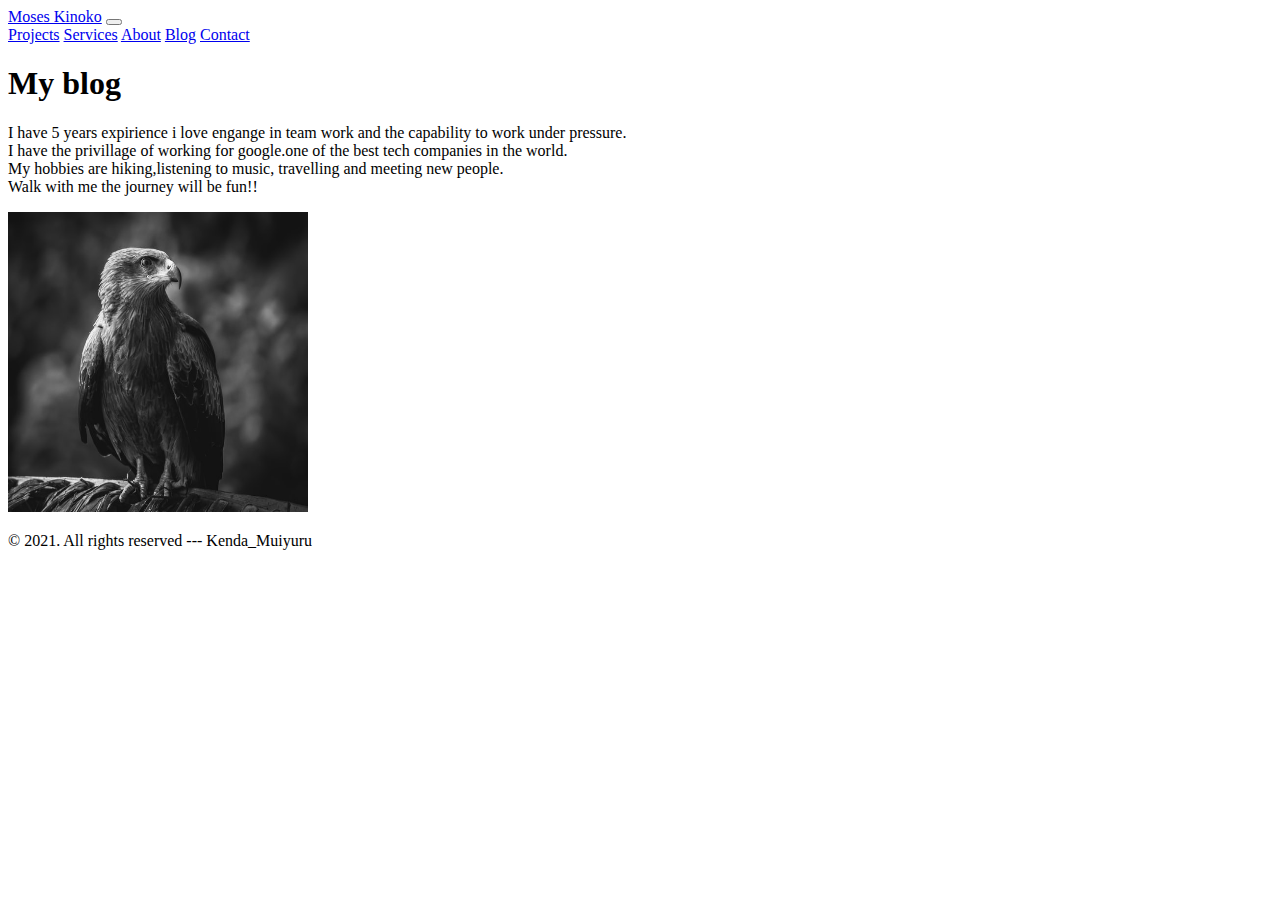
==== blog.html @ 65944e7a "Add files via upload" ====
<!DOCTYPE html>
<html lang="en">
  <head>
    <meta charset="UTF-8" />
    <meta name="viewport" content="width=device-width, initial-scale=1.0" />
    <link rel="stylesheet" href="./styles/main.css" />
    <script src="./styles/9ad9a54963.js" crossorigin="anonymous"></script>

    <title>Blog</title>
  </head>
  <body>
    <!-- NAVIGATION BAR-->
    <nav class="navbar">
      <a class="navbar-brand active" href="index.html">Moses Kinoko</a>
      <button id="navbarToggler" class="navbar-toggler">
        <i class="fas fa-bars fa-2x"></i>
      </button>
      <div class="navbar-collapse" id="navbarContent">
        <a href="projects.html"><i class="fas fa-tasks"></i> Projects</a>
        <a href="services.html"><i class="fas fa-cogs"></i> Services</a>
        <a href="about.html"><i class="fas fa-address-card"></i> About</a>
        <a href="blog.html"><i class="fas fa-blog"></i> Blog</a>
        <a href="contact.html"
          ><i class="fas fa-envelope-open-text"></i> Contact</a
        >
        
      </div>
    </nav>
    <!--Jumbotron Section-->
    <header>
      <div class="container">
        <section class="hero row">
          <div class="col">
            <h1>My blog</h1>
            <p>
              I have 5 years expirience i love engange in team work and the capability to work under pressure.<br>
              I have the privillage of working for google.one of the best tech companies in the world. <br>
              My hobbies are hiking,listening to music, travelling  and meeting new people.<br>
              Walk with me the journey will be fun!!
            
            </p>
          </div>
          <div class="col">
            <div class="animated">
              <img
                src="eagle.jpg.jpg"
                alt="Blogging image"
                width="300"
                height="300"
              />
            </div>
          </div>
        </section>
      </div>
    </header>
    <!--Main Section-->
    <main>
      <section class="row projects">
        <div class="col-3 box_shadow"></div>
        <div class="col-3 box_shadow"></div>
        <div class="col-3 box_shadow"></div>
        <div class="col-3 box_shadow"></div>
        <div class="col-3 box_shadow"></div>
        <div class="col-3 box_shadow"></div>
      </section>
    </main>
    <footer>
      <div class="social">
        <a href="https://twitter.com/Kenda_Muiyuru"
        <a href="https://www.instagram.com/Moses_Kenda/"
          ><i class="fab fa-instagram-square"></i></a>

        <a href="https://github.com/moseskinoko"
          ><i class="fab fa-github"></i></a>

        <a href="https://www.linkedin.com/in/moseskinoko/"
          ><i class="fab fa-linkedin"></i ></a>
      </div>
      <p class="text-center">
        &copy; 2021. All rights reserved  --- Kenda_Muiyuru
      </p>
    </footer>
    <script src="./js/main.js"></script>
  </body>
</html>
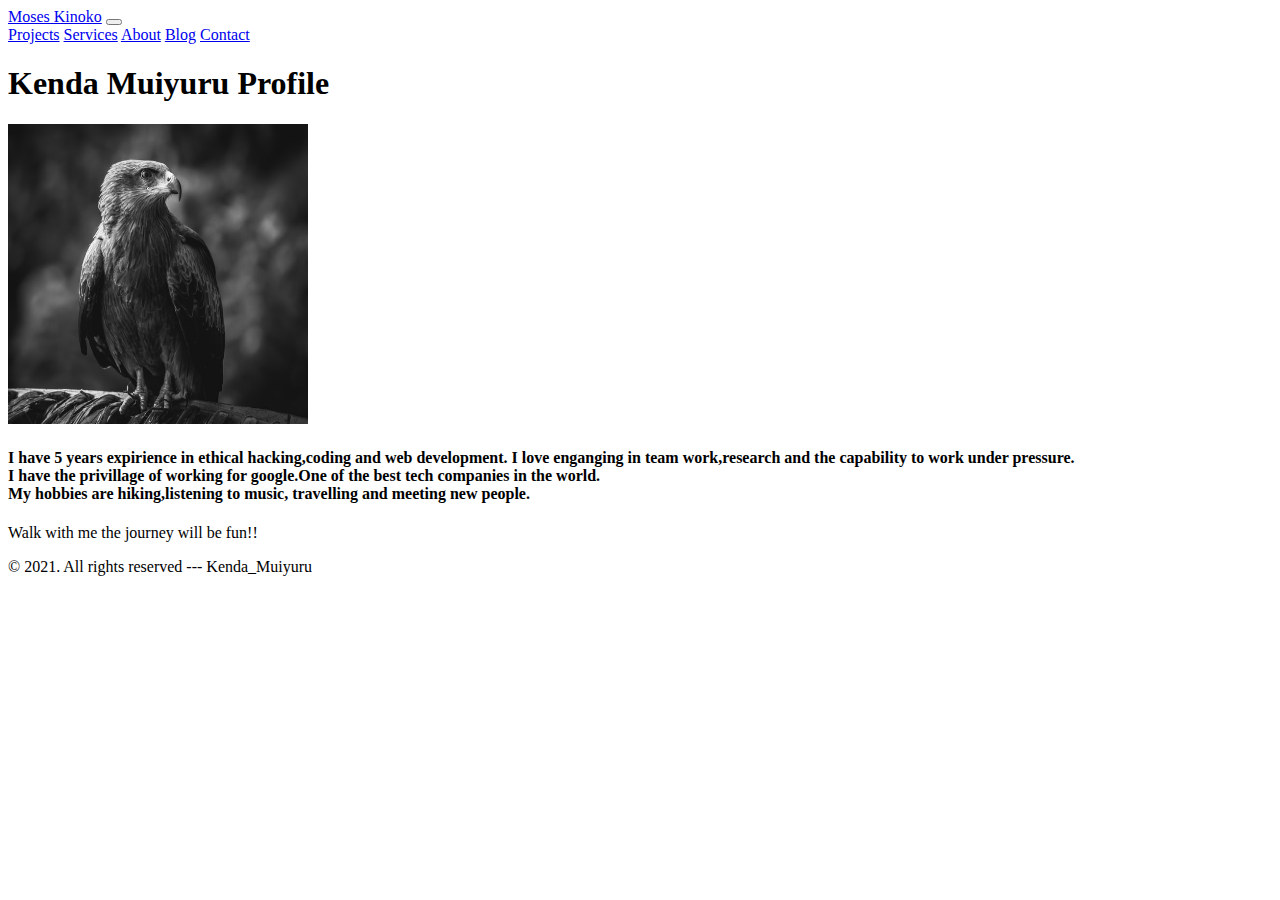
==== commit 840fe30e: "Add files via upload" ====
--- a/blog.html
+++ b/blog.html
@@ -31,14 +31,8 @@
       <div class="container">
         <section class="hero row">
           <div class="col">
-            <h1>My blog</h1>
-            <p>
-              I have 5 years expirience i love engange in team work and the capability to work under pressure.<br>
-              I have the privillage of working for google.one of the best tech companies in the world. <br>
-              My hobbies are hiking,listening to music, travelling  and meeting new people.<br>
-              Walk with me the journey will be fun!!
-            
-            </p>
+            <h1>Kenda Muiyuru Profile</h1>
+              
           </div>
           <div class="col">
             <div class="animated">
@@ -52,6 +46,16 @@
           </div>
         </section>
       </div>
+            <h4>
+              I have 5 years expirience in ethical hacking,coding and web development.
+              I love enganging in team work,research and the capability to work under pressure.<br>
+              I have the privillage of working for google.One of the best tech companies in the world. <br>
+              My hobbies are hiking,listening to music, travelling  and meeting new people.<br>
+              </h4>
+              <P> Walk with me the journey will be fun!!</P>
+             
+            
+          
     </header>
     <!--Main Section-->
     <main>
